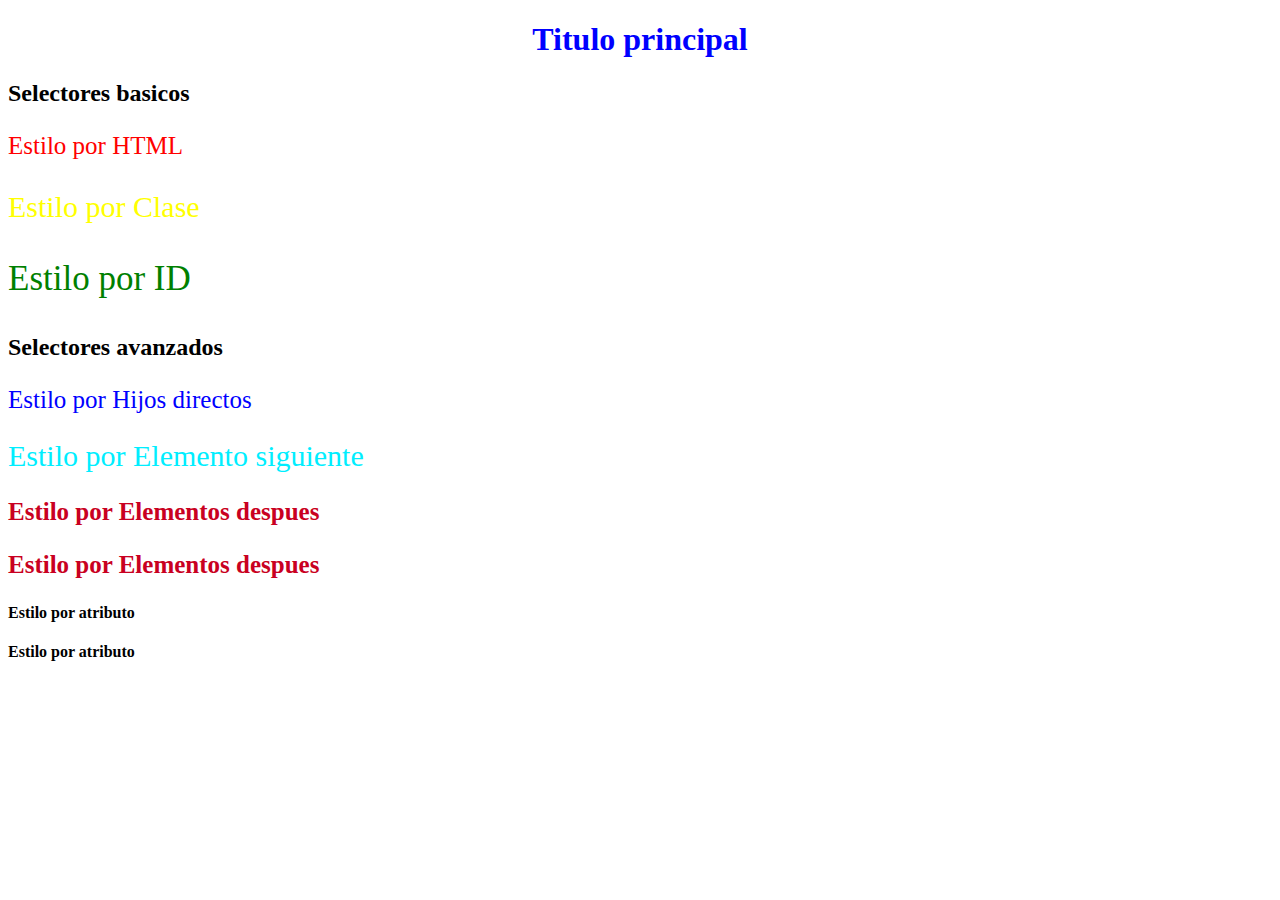
==== index.html @ 9db68678 "listo" ====
<!DOCTYPE html>
<html lang="en">
<head>
    <meta charset="UTF-8">
    <meta http-equiv="X-UA-Compatible" content="IE=edge">
    <meta name="viewport" content="width=device-width, initial-scale=1.0">
    <title>Demo CSS</title>

    <link rel="stylesheet" href="./css/estilos.css">
    <!-- <style>
        h1 {
            color: red;
            text-align: center;
        }
    </style> -->
</head>
<body>
    <header>
        <!-- <h1 style="color: green; text-align: center;">Titulo principal</h1> -->
        <h1>Titulo principal</h1>
    </header>
    <main>
        <h2>Selectores basicos </h2>
        <p>Estilo por HTML</p>
        <p class="clase1">Estilo por Clase</p>
        <p id="id1">Estilo por ID</p>
    </main>
    <section>
        <h2>Selectores avanzados </h2>
        <p>Estilo por Hijos directos</p>
        <span>Estilo por Elemento siguiente</span>
        <h3>Estilo por Elementos despues</h3>
        <h3>Estilo por Elementos despues</h3>
        <h4 href="#">Estilo por atributo</h4>
        <h4 href="#">Estilo por atributo</h4>
    </section>
</body>
</html>
---- css/estilos.css ----
h1 {
    color: blue;
    text-align: center;
}

/* Selectores basicos */
/* Estilos por elementos HTML */
p {
    color: red;
    font-size: 25px;
}

/* Estilos por Clases */
.clase1 {
    color: yellow;
    font-size: 30px;
}

/* Estilos por ID's */
#id1 {
    color: green;
    font-size: 35px;
}

/* Selectores avanzados */
/* Hijos directos */
section > p {
    color: blue;
    font-size: 25px;
}

/* Elemento siguiente */
section > p + span {
    color: rgb(0, 238, 255);
    font-size: 30px;
}

/* Elementos despues */
section > p ~ h3 {
    color: rgb(201, 0, 33);
    font-size: 25px;
}

/* Selector de atributo */
a[href] {
    color: brown;
}
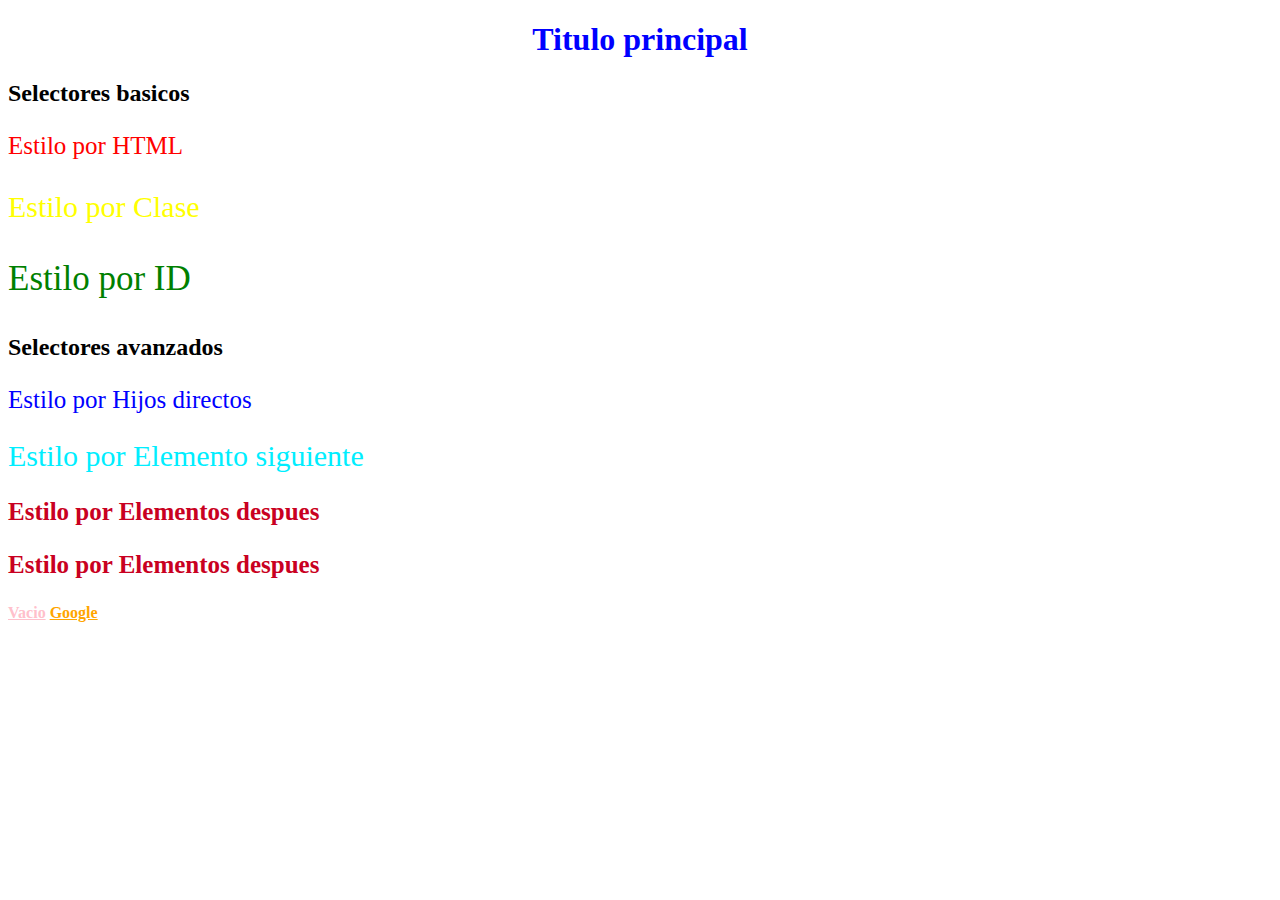
==== commit ef104e98: "listo" ====
--- a/index.html
+++ b/index.html
@@ -31,8 +31,8 @@
         <span>Estilo por Elemento siguiente</span>
         <h3>Estilo por Elementos despues</h3>
         <h3>Estilo por Elementos despues</h3>
-        <h4 href="#">Estilo por atributo</h4>
-        <h4 href="#">Estilo por atributo</h4>
+        <a href="#">Vacio</a>
+        <a href="https://www.google.com/" target="_blank">Google</a>
     </section>
 </body>
 </html>--- a/css/estilos.css
+++ b/css/estilos.css
@@ -41,7 +41,26 @@
     font-size: 25px;
 }
 
-/* Selector de atributo */
+/* Elementos atributo. */
 a[href] {
-    color: brown;
-}+    font-weight: bold;
+    color: pink;
+}
+
+  /* Elementos atributo valor. */
+a[href="https://www.google.com/"] {
+    font-weight: bold;
+    color: orange;
+}
+
+a:focus {
+    color: red;
+}
+
+a:hover {
+    color: rgb(0, 247, 255);
+}
+
+/* a:visited {
+    color: rgb(21, 255, 0);
+} */